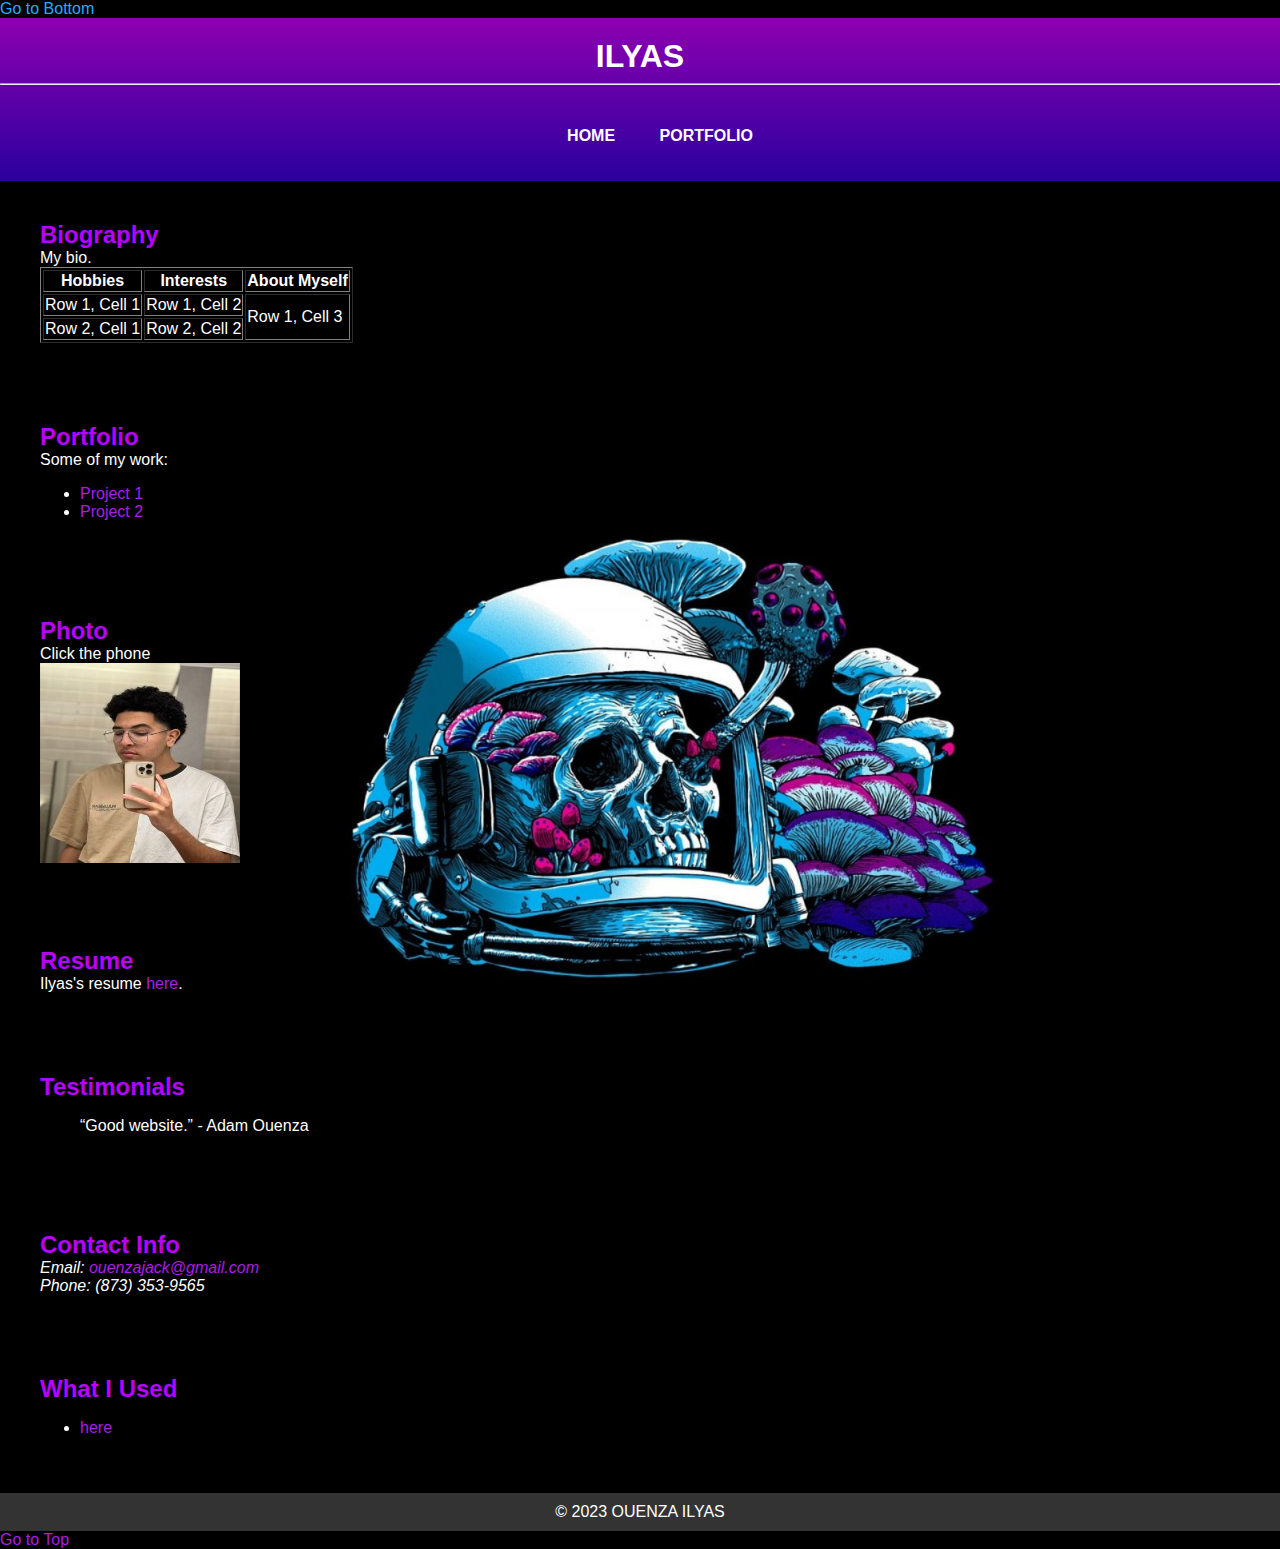
==== index.html @ 220ed543 "done" ====
<!DOCTYPE html>
<html>
<head>
    <meta charset="UTF-8">
    <title>ILYAS - Personal Website</title>
    <link rel="stylesheet" type="text/css" href="styles.css">
</head>
<body>
    <a href="#bottom">Go to Bottom</a>
    <header>
        <h1>ILYAS</h1>
        <hr>
        <br>
        <nav>
            <ul>
                <li><a href="index.html">Home</a></li>
                <li><a href="portfolio.html">Portfolio</a></li>
            </ul>
        </nav>
    </header>

    <section id="bio">
        <h2>Biography</h2>
        <p>My bio.</p>

        <table border="1">
            <tr>
                <th>Hobbies</th>
                <th>Interests</th>
                <th>About Myself</th>
            </tr>
            <tr>
                <td>Row 1, Cell 1</td>
                <td>Row 1, Cell 2</td>
                <td rowspan="2">Row 1, Cell 3</td>
            </tr>
            <tr>
                <td>Row 2, Cell 1</td>
                <td>Row 2, Cell 2</td>
            </tr>
        </table>
    </section>

    <section id="portfolio">
        <h2>Portfolio</h2>
        <p>Some of my work:</p>
        <ul>
            <li><a href="#">Project 1</a></li>
            <li><a href="#">Project 2</a></li>
        </ul>
    </section>

    <section id="photo">
        <h2>Photo</h2>
        <p>Click the phone</p>

        <img src="images/mypic.jpg" alt="Image Description" width="200" height="200" usemap="#Iphone">
        <map name="Iphone">
            <area shape="rect" coords="85,100,115,145" alt="phone" href="https://www.apple.com/ca/iphone/">
        </map>
    </section>

    <section id="resume">
        <h2>Resume</h2>
        <p>Ilyas's resume <a href="images/Resume.docx">here</a>.</p>
    </section>

    <section id="testimonials">
        <h2>Testimonials</h2>
        <blockquote>
            <p><q>Good website.</q> - Adam Ouenza</p>
        </blockquote>
    </section>

    <section id="contact">
        <h2>Contact Info</h2>
        <address>
            <p>Email: <a href="mailto:ouenzajack@gmail.com">ouenzajack@gmail.com</a></p>
            <p>Phone: (873) 353-9565</p>
        </address>
    </section>

    <section id="Sources">
        <h2>What I Used</h2>
        <ul>
            <li><a href="Source.html">here</a></li>
        </ul>
    </section>

    <footer>
        &copy; 2023 OUENZA ILYAS
    </footer>

    <a href="#top">Go to Top</a>
    <div id="bottom"></div>
</body>
</html>
---- styles.css ----
/* Reset some default styles */
body, h1, h2, p {
    margin: 0;
    padding: 0;
}

body {
    background-color: #000;
    font-family: 'Arial', sans-serif;
    color: #fff;
    background-image: url('images/webwall.jpg') ;
    background-size:contain;
    background-position: center;
    background-repeat: no-repeat;

}

header {
    background-image: linear-gradient(to bottom, #8d00b1, #2a009e);
    color: #ffffff;
    text-align: center;
    padding: 20px 0;
}

nav ul {
    list-style: none;
}

nav ul li {
    display: inline;
    margin: 0 20px;
}

nav ul li a {
    color: #fff;
    text-decoration: none;
    font-weight: bold;
    text-transform: uppercase;
    transition: color 0.3s;
}

nav ul li a:hover {
    color: #22b9ff;
}

h1{
    color:#ffffff;
}
h2 {
    color: #b700ff;
}

section {
    padding: 40px;
}

a {
    color: #a91ee9;
    text-decoration: none;
    transition: color 0.3s;
}

a:hover {
    color: #22aeff;
}

footer {
    background-color: #333;
    color: #fff;
    text-align: center;
    padding: 10px 0;
}
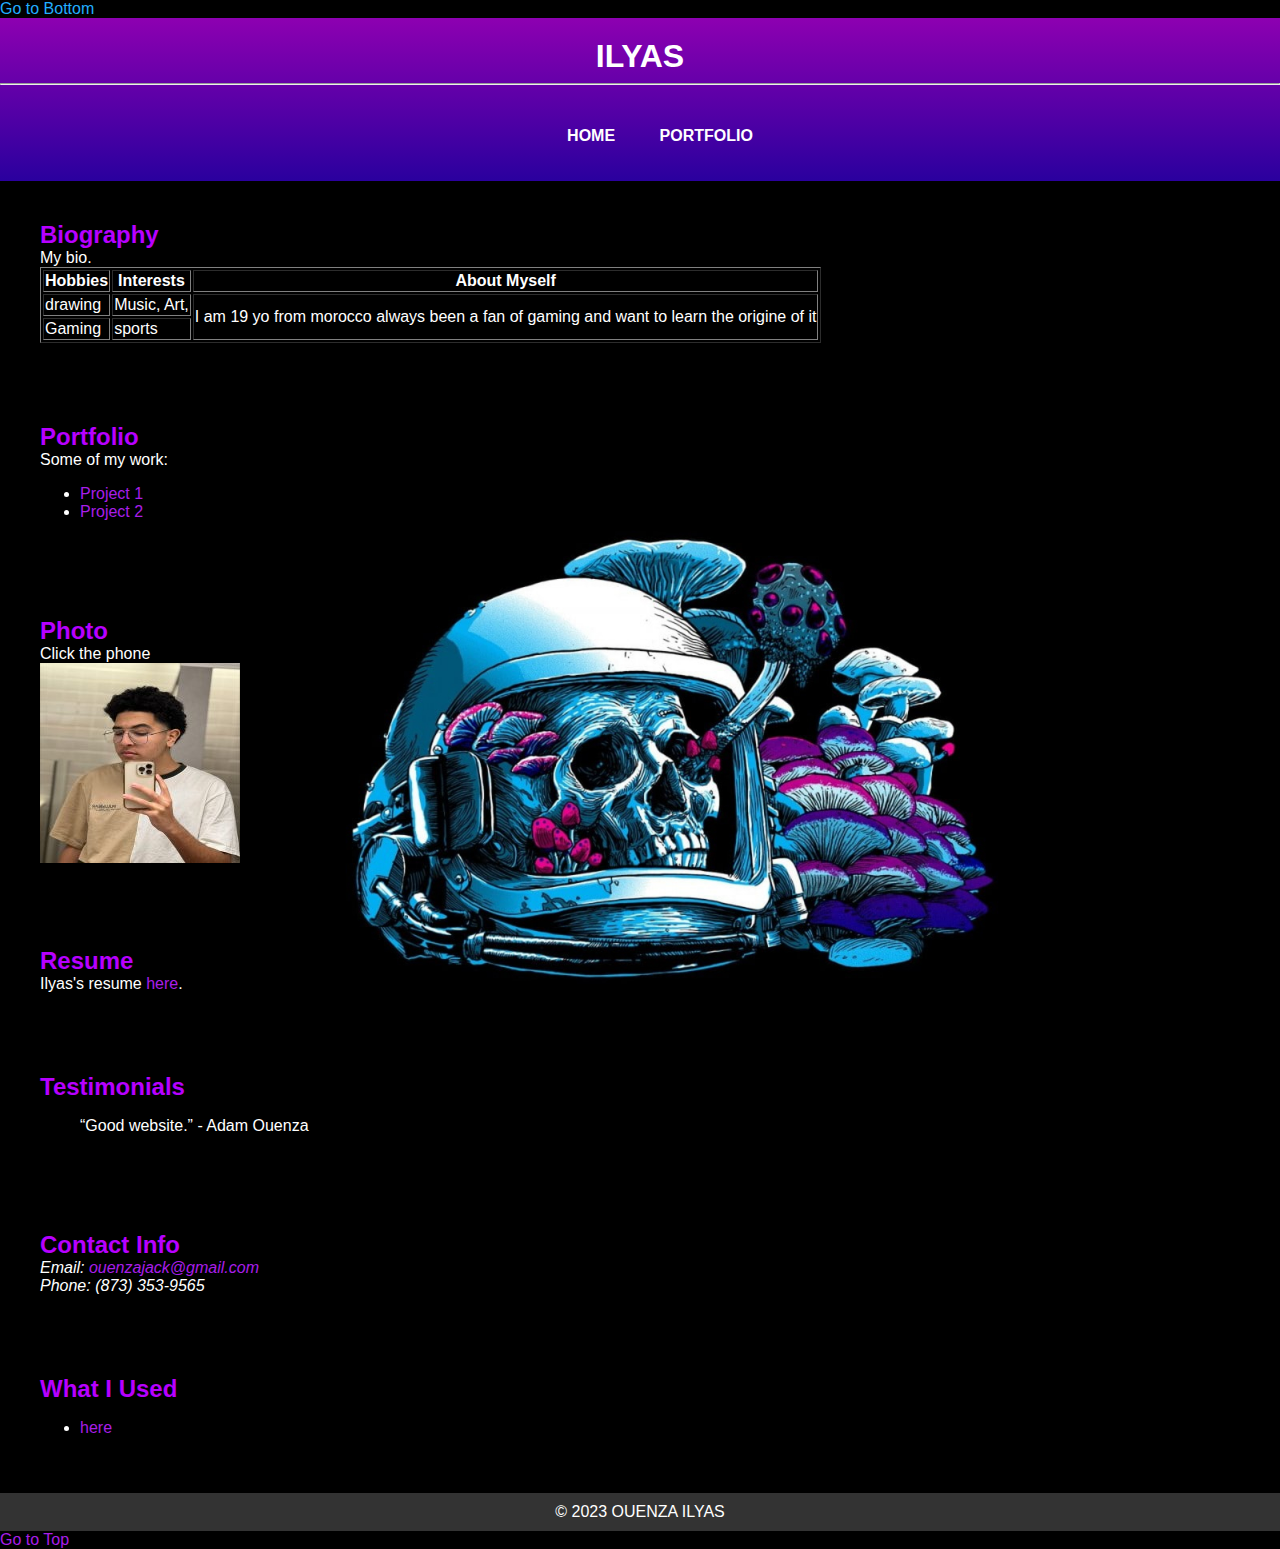
==== commit 8f1b4605: "initial push to github" ====
--- a/index.html
+++ b/index.html
@@ -30,13 +30,13 @@
                 <th>About Myself</th>
             </tr>
             <tr>
-                <td>Row 1, Cell 1</td>
-                <td>Row 1, Cell 2</td>
-                <td rowspan="2">Row 1, Cell 3</td>
+                <td>drawing</td>
+                <td>Music, Art,</td>
+                <td rowspan="2"> I am 19 yo from morocco always been a fan of gaming and want to learn the origine of it</td>
             </tr>
             <tr>
-                <td>Row 2, Cell 1</td>
-                <td>Row 2, Cell 2</td>
+                <td>Gaming</td>
+                <td>sports</td>
             </tr>
         </table>
     </section>
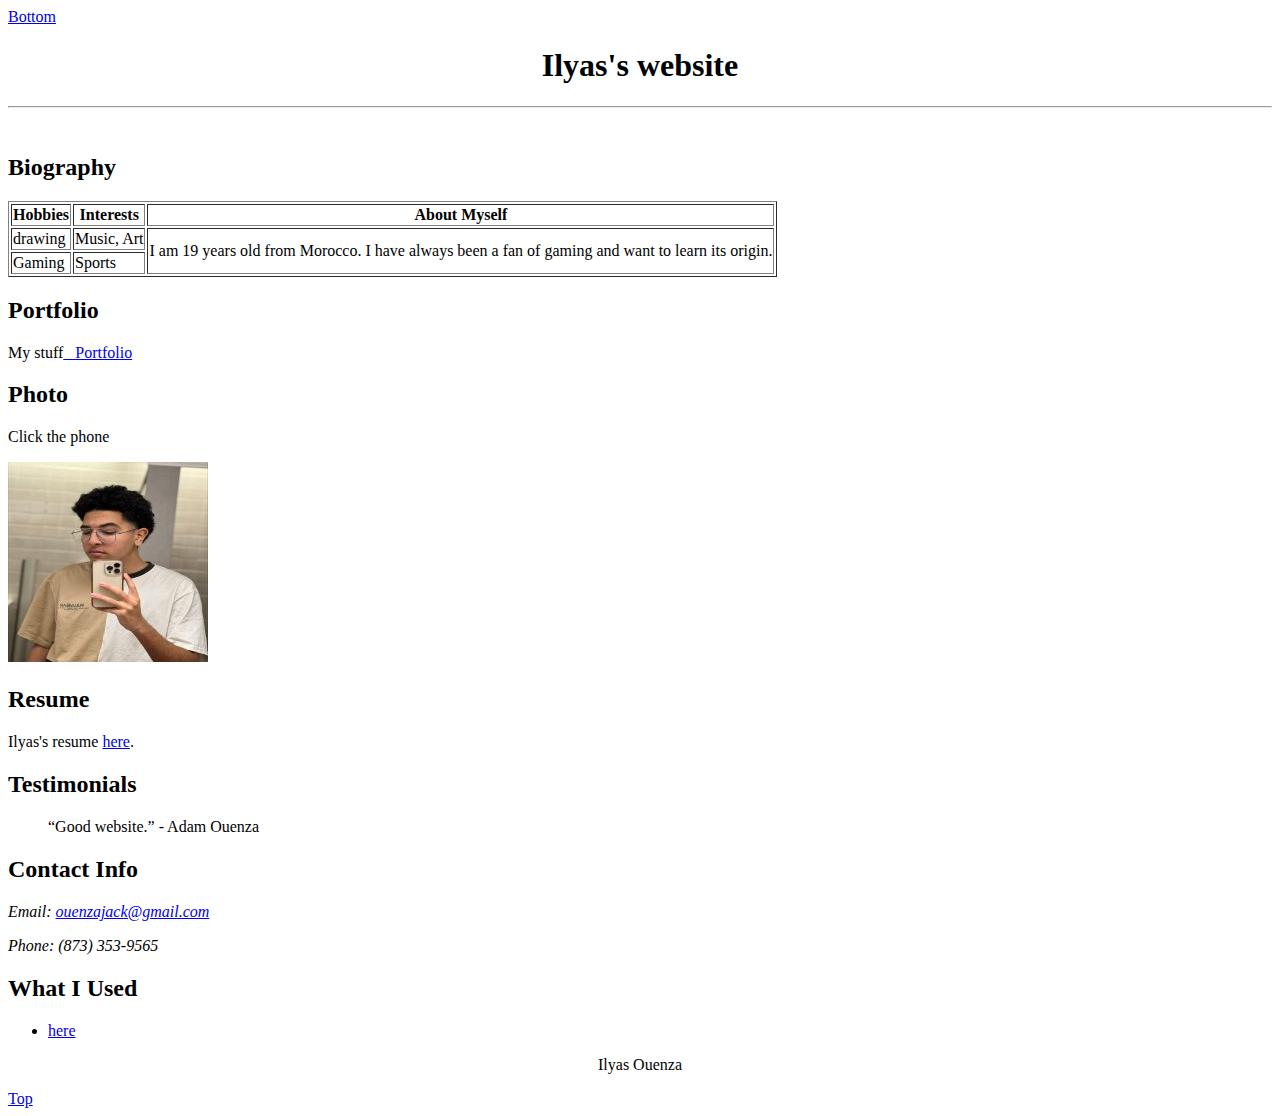
==== commit 43237163: "update" ====
--- a/index.html
+++ b/index.html
@@ -1,97 +1,72 @@
 <!DOCTYPE html>
-<html>
+<html lang="en">
 <head>
     <meta charset="UTF-8">
-    <title>ILYAS - Personal Website</title>
-    <link rel="stylesheet" type="text/css" href="styles.css">
+    <meta name="viewport" content="width=device-width, initial-scale=1.0">
+    <title>Ilyas's website</title>
 </head>
 <body>
-    <a href="#bottom">Go to Bottom</a>
+    <a href="#bottom">Bottom</a>
     <header>
-        <h1>ILYAS</h1>
+        <h1><center>Ilyas's website</center></h1>
         <hr>
         <br>
-        <nav>
-            <ul>
-                <li><a href="index.html">Home</a></li>
-                <li><a href="portfolio.html">Portfolio</a></li>
-            </ul>
-        </nav>
     </header>
 
-    <section id="bio">
-        <h2>Biography</h2>
-        <p>My bio.</p>
+    <h2>Biography</h2>
+    <table border="1">
+        <tr>
+            <th>Hobbies</th>
+            <th>Interests</th>
+            <th>About Myself</th>
+        </tr>
+        <tr>
+            <td>drawing</td>
+            <td>Music, Art</td>
+            <td rowspan="2">I am 19 years old from Morocco. I have always been a fan of gaming and want to learn its origin.</td>
+        </tr>
+        <tr>
+            <td>Gaming</td>
+            <td>Sports</td>
+        </tr>
+    </table>
 
-        <table border="1">
-            <tr>
-                <th>Hobbies</th>
-                <th>Interests</th>
-                <th>About Myself</th>
-            </tr>
-            <tr>
-                <td>drawing</td>
-                <td>Music, Art,</td>
-                <td rowspan="2"> I am 19 yo from morocco always been a fan of gaming and want to learn the origine of it</td>
-            </tr>
-            <tr>
-                <td>Gaming</td>
-                <td>sports</td>
-            </tr>
-        </table>
-    </section>
+    <h2>Portfolio</h2>
+     <p>My stuff<a href="portfolio.html">&nbsp;&nbsp;&nbsp;Portfolio</a></p>
 
-    <section id="portfolio">
-        <h2>Portfolio</h2>
-        <p>Some of my work:</p>
-        <ul>
-            <li><a href="#">Project 1</a></li>
-            <li><a href="#">Project 2</a></li>
-        </ul>
-    </section>
 
-    <section id="photo">
-        <h2>Photo</h2>
+    <h2>Photo</h2>
         <p>Click the phone</p>
 
         <img src="images/mypic.jpg" alt="Image Description" width="200" height="200" usemap="#Iphone">
         <map name="Iphone">
             <area shape="rect" coords="85,100,115,145" alt="phone" href="https://www.apple.com/ca/iphone/">
         </map>
-    </section>
 
-    <section id="resume">
-        <h2>Resume</h2>
+    <h2>Resume</h2>
         <p>Ilyas's resume <a href="images/Resume.docx">here</a>.</p>
-    </section>
 
-    <section id="testimonials">
-        <h2>Testimonials</h2>
+    <h2>Testimonials</h2>
         <blockquote>
             <p><q>Good website.</q> - Adam Ouenza</p>
         </blockquote>
-    </section>
 
-    <section id="contact">
-        <h2>Contact Info</h2>
+    <h2>Contact Info</h2>
         <address>
             <p>Email: <a href="mailto:ouenzajack@gmail.com">ouenzajack@gmail.com</a></p>
             <p>Phone: (873) 353-9565</p>
         </address>
-    </section>
-
-    <section id="Sources">
-        <h2>What I Used</h2>
+    
+    <h2>What I Used</h2>
         <ul>
             <li><a href="Source.html">here</a></li>
         </ul>
-    </section>
 
-    <footer>
-        &copy; 2023 OUENZA ILYAS
-    </footer>
-
-    <a href="#top">Go to Top</a>
+        <footer>
+            <center><p>Ilyas Ouenza<P></center>
+        </footer>
+    
+    <a href="#top">Top</a>
     <div id="bottom"></div>
 </body>
-</html>
+</html>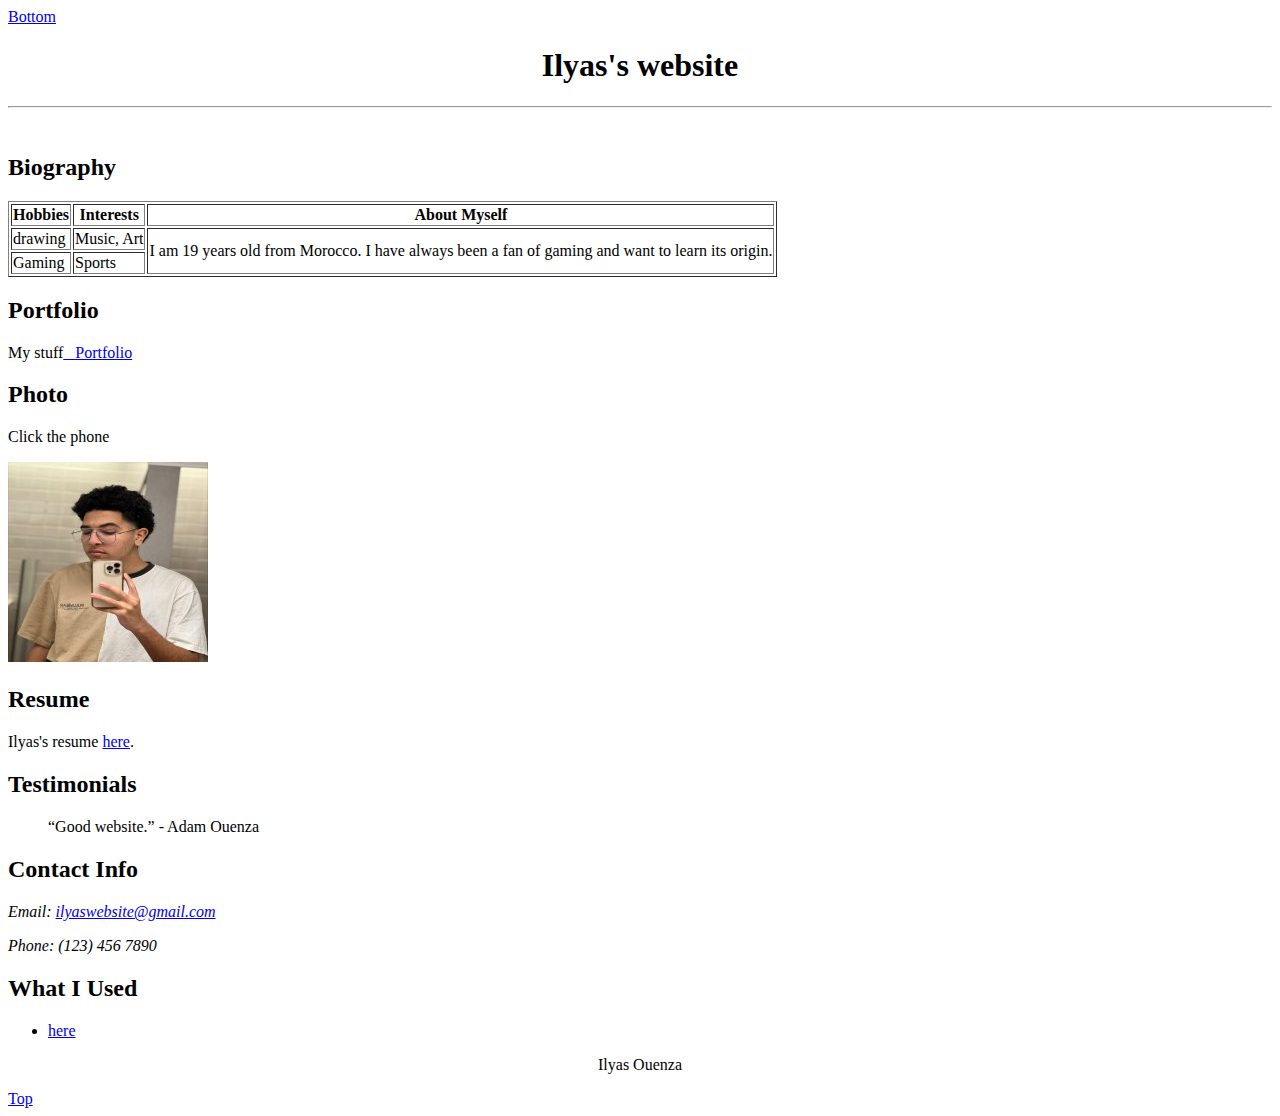
==== commit 3117d05d: "change" ====
--- a/index.html
+++ b/index.html
@@ -53,8 +53,8 @@
 
     <h2>Contact Info</h2>
         <address>
-            <p>Email: <a href="mailto:ouenzajack@gmail.com">ouenzajack@gmail.com</a></p>
-            <p>Phone: (873) 353-9565</p>
+            <p>Email: <a href="mailto:ouenzajack@gmail.com">ilyaswebsite@gmail.com</a></p>
+            <p>Phone: (123) 456 7890</p>
         </address>
     
     <h2>What I Used</h2>
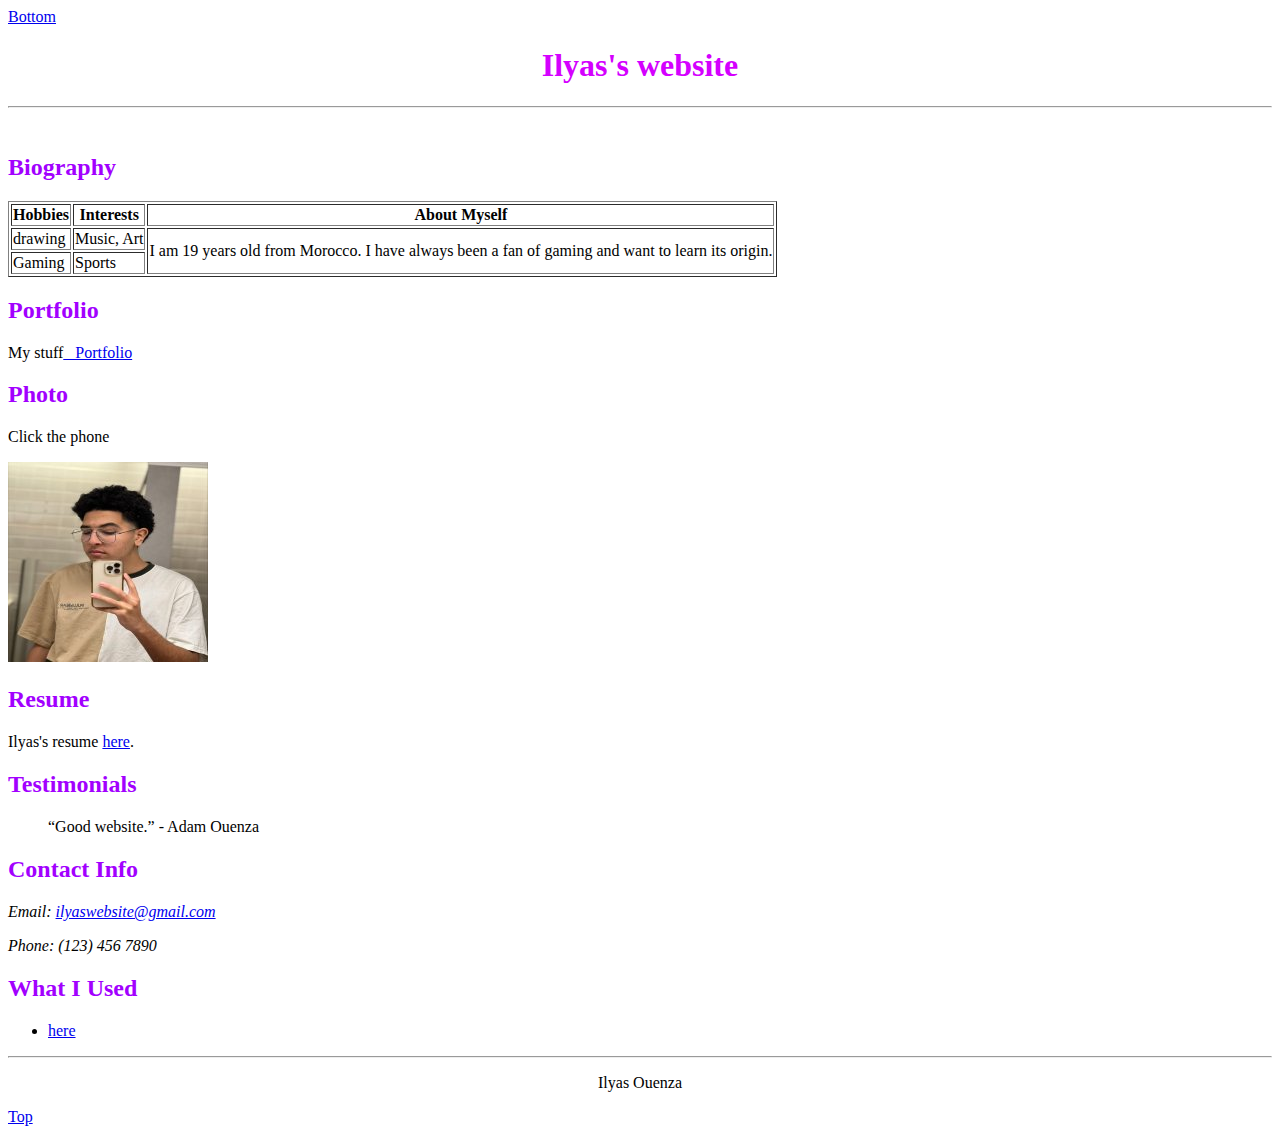
==== commit 59d850f2: "removed center" ====
--- a/index.html
+++ b/index.html
@@ -1,5 +1,16 @@
 <!DOCTYPE html>
 <html lang="en">
+    <style>
+h1 {
+color: rgb(212, 0, 255);
+}
+
+h2 {
+    color:rgb(162, 0, 255) ;
+}
+
+
+    </style>
 <head>
     <meta charset="UTF-8">
     <meta name="viewport" content="width=device-width, initial-scale=1.0">
@@ -8,7 +19,8 @@
 <body>
     <a href="#bottom">Bottom</a>
     <header>
-        <h1><center>Ilyas's website</center></h1>
+        <h1 style="text-align: center;">
+            Ilyas's website</h1>
         <hr>
         <br>
     </header>
@@ -61,9 +73,10 @@
         <ul>
             <li><a href="Source.html">here</a></li>
         </ul>
-
+<hr>
         <footer>
-            <center><p>Ilyas Ouenza<P></center>
+            <p style="text-align: center;">
+                Ilyas Ouenza<P>
         </footer>
     
     <a href="#top">Top</a>
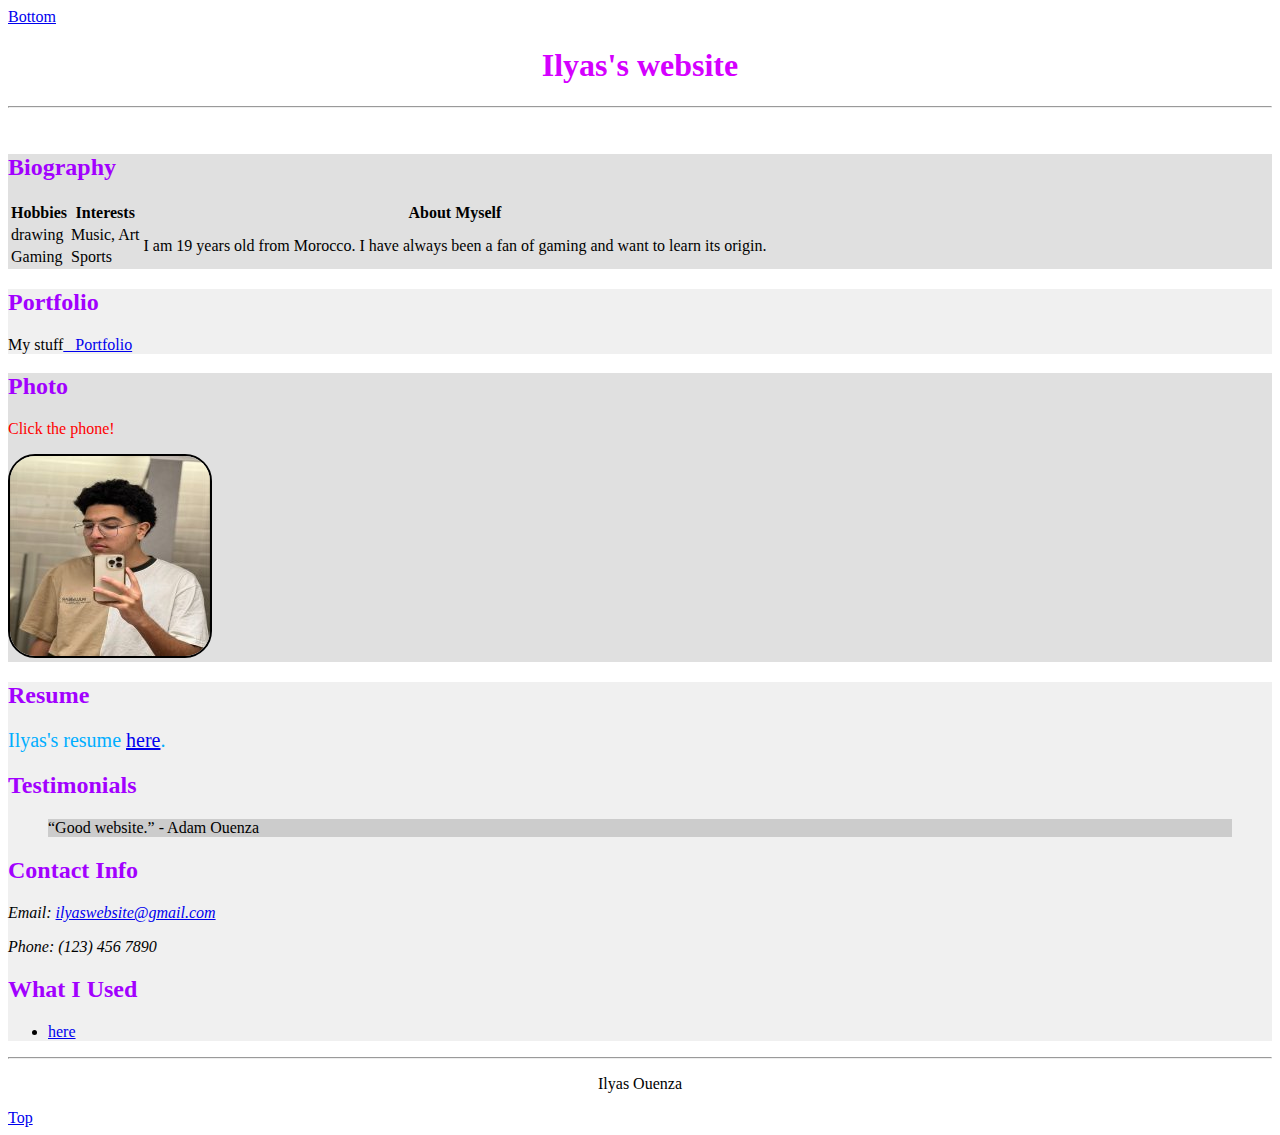
==== commit 95dc1342: "removed center tag" ====
--- a/index.html
+++ b/index.html
@@ -1,5 +1,11 @@
 <!DOCTYPE html>
 <html lang="en">
+
+<head>
+    <meta charset="UTF-8">
+    <meta name="viewport" content="width=device-width, initial-scale=1.0">
+    <title>Ilyas's website</title>  
+    <link rel="stylesheet" type="text/css" href="css/styles.css">  
     <style>
 h1 {
 color: rgb(212, 0, 255);
@@ -11,10 +17,6 @@
 
 
     </style>
-<head>
-    <meta charset="UTF-8">
-    <meta name="viewport" content="width=device-width, initial-scale=1.0">
-    <title>Ilyas's website</title>
 </head>
 <body>
     <a href="#bottom">Bottom</a>
@@ -25,8 +27,9 @@
         <br>
     </header>
 
+<div class="Me">
     <h2>Biography</h2>
-    <table border="1">
+    <table >
         <tr>
             <th>Hobbies</th>
             <th>Interests</th>
@@ -42,21 +45,24 @@
             <td>Sports</td>
         </tr>
     </table>
-
+</div>
+<div class="pro">   
     <h2>Portfolio</h2>
      <p>My stuff<a href="portfolio.html">&nbsp;&nbsp;&nbsp;Portfolio</a></p>
 
+</div>
+<div class="Me">
+    <h2>Photo</h2>
+        <p id="Rule">Click the phone!</p>
 
-    <h2>Photo</h2>
-        <p>Click the phone</p>
-
-        <img src="images/mypic.jpg" alt="Image Description" width="200" height="200" usemap="#Iphone">
+        <img src="images/mypic.jpg" alt="Image Description" width="200" height="200" usemap="#Iphone" class="photo">
         <map name="Iphone">
             <area shape="rect" coords="85,100,115,145" alt="phone" href="https://www.apple.com/ca/iphone/">
         </map>
-
+</div>
+<div class="pro">    
     <h2>Resume</h2>
-        <p>Ilyas's resume <a href="images/Resume.docx">here</a>.</p>
+        <p class="color font">Ilyas's resume <a href="images/Resume.docx">here</a>.</p>
 
     <h2>Testimonials</h2>
         <blockquote>
@@ -64,7 +70,7 @@
         </blockquote>
 
     <h2>Contact Info</h2>
-        <address>
+        <address >
             <p>Email: <a href="mailto:ouenzajack@gmail.com">ilyaswebsite@gmail.com</a></p>
             <p>Phone: (123) 456 7890</p>
         </address>
@@ -73,10 +79,10 @@
         <ul>
             <li><a href="Source.html">here</a></li>
         </ul>
+    </div>
 <hr>
         <footer>
-            <p style="text-align: center;">
-                Ilyas Ouenza<P>
+            <p>Ilyas Ouenza<P>
         </footer>
     
     <a href="#top">Top</a>
--- a/css/styles.css
+++ b/css/styles.css
@@ -0,0 +1,31 @@
+
+    .photo {
+        border: 2px solid black;
+        border-radius: 3vh;
+      }
+
+    #Rule {
+        color: red;
+      }
+    
+    footer{
+        text-align: center;
+    }
+
+    blockquote {
+        background-color: rgb(204, 204, 204);
+    }
+    .font {
+        font-size: 20px;
+      }
+      
+    .color {
+        color: #00aeff;
+      }
+      .pro {
+        background-color: #f0f0f0;
+      }
+      
+      .Me {
+        background-color: #e0e0e0;
+      }